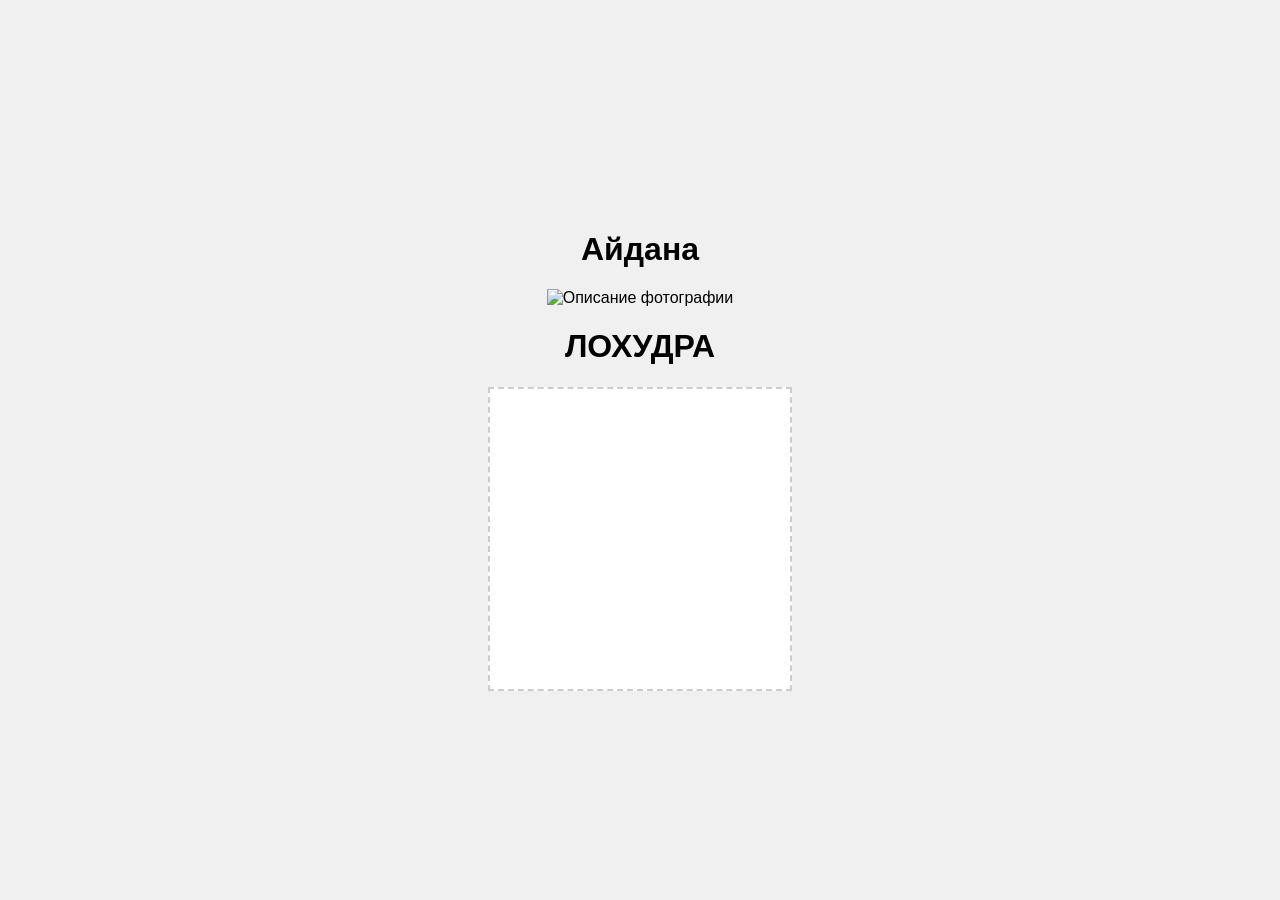
==== index.html @ 3e0e1a35 "Update and rename html.html to index.html" ====
<!DOCTYPE html>
<html lang="ru">
<head>
    <meta charset="UTF-8">
    <meta name="viewport" content="width=device-width, initial-scale=1.0">
    <title>Загрузка изображения</title>
    <link rel="stylesheet" href="styles.css">
</head>
<body>
    <div class="container">
        <h1>Айдана</h1>
	
        <img src="img/aidana_1.jpg" alt="Описание фотографии" width="350">
	<h1>ЛОХУДРА</h1>
	

        <div id="imagePreview" class="image-preview"></div>
    </div>
    <script src="script.js"></script>
</body>
</html>
---- styles.css ----
body {
    font-family: Arial, sans-serif;
    display: flex;
    justify-content: center;
    align-items: center;
    height: 100vh;
    margin: 0;
    background-color: #f0f0f0;
}

.container {
    text-align: center;
}

.image-preview {
    margin-top: 20px;
    width: 300px;
    height: 300px;
    border: 2px dashed #ccc;
    display: flex;
    justify-content: center;
    align-items: center;
    background-color: #fff;
}

.image-preview img {
    max-width: 100%;
    max-height: 100%;
}
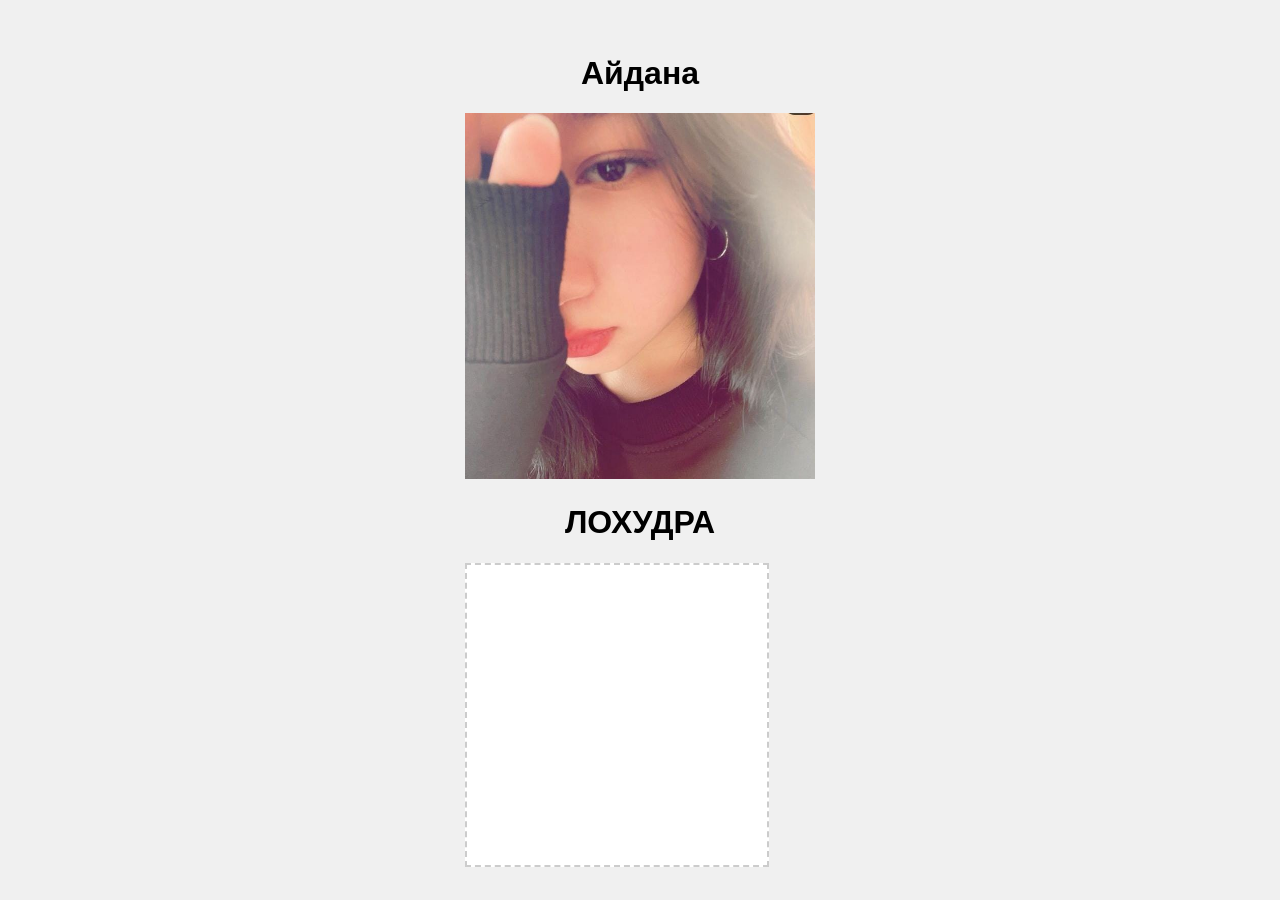
==== commit 6b74c818: "Update index.html" ====
--- a/index.html
+++ b/index.html
@@ -10,7 +10,7 @@
     <div class="container">
         <h1>Айдана</h1>
 	
-        <img src="img/aidana_1.jpg" alt="Описание фотографии" width="350">
+        <img src="aidana_1.jpg" alt="Описание фотографии" width="350">
 	<h1>ЛОХУДРА</h1>
 	
 
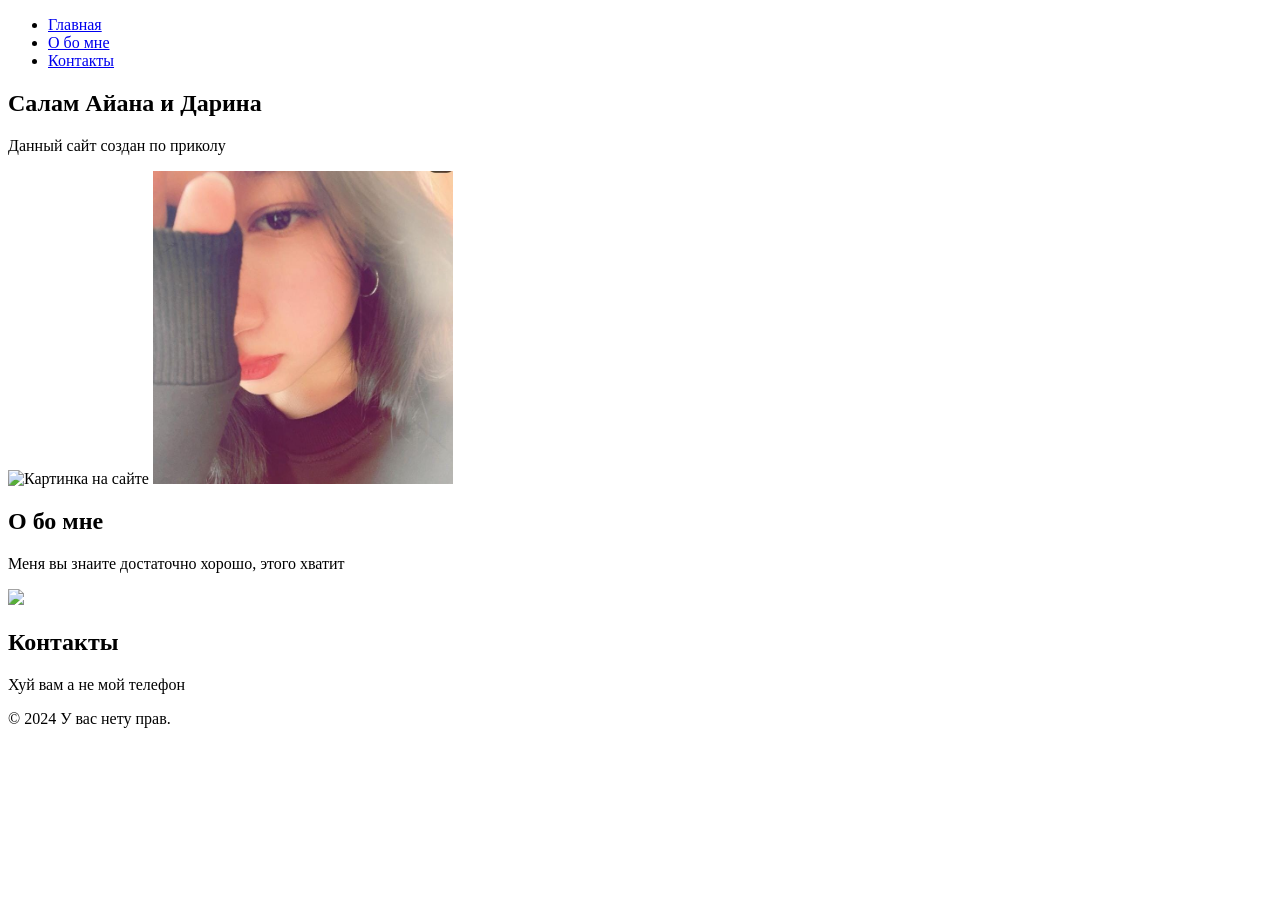
==== commit 09402d49: "Update index.html" ====
--- a/index.html
+++ b/index.html
@@ -3,19 +3,55 @@
 <head>
     <meta charset="UTF-8">
     <meta name="viewport" content="width=device-width, initial-scale=1.0">
-    <title>Загрузка изображения</title>
-    <link rel="stylesheet" href="styles.css">
+    <meta http-equiv="X-UA-Compatible" content="ie=edge">
+    <title>Большой сайт</title>
+    <link rel="stylesheet" href="style.css">
 </head>
 <body>
-    <div class="container">
-        <h1>Айдана</h1>
-	
-        <img src="aidana_1.jpg" alt="Описание фотографии" width="350">
-	<h1>ЛОХУДРА</h1>
-	
 
-        <div id="imagePreview" class="image-preview"></div>
-    </div>
+    <!-- Навигационное меню -->
+    <header>
+        <nav>
+            <ul>
+                <li><a href="#home">Главная</a></li>
+                <li><a href="#about">О бо мне</a></li>
+                <li><a href="#contact">Контакты</a></li>
+            </ul>
+        </nav>
+    </header>
+
+    <!-- Главный раздел с изображением -->
+    <section id="home" class="hero-section">
+        <div class="hero-content">
+            <h1>Салам Айана и Дарина</h1>
+            <p>Данный сайт создан по приколу</p>
+            <img src="darina.jpg"  width = "300" alt="Картинка на сайте"> 
+            <img src="aidana_1.jpg" width = "300 alt="Картинка на сайте"> 
+        </div>
+    </section>
+
+    <!-- О нас -->
+    <section id="about" class="content-section">
+        <h2>О бо мне</h2>
+        <p>Меня вы знаите достаточно хорошо, этого хватит</p>
+	<img src= "i.webp" width = "300"
+    </section>
+
+    
+
+    <!-- Контакты -->
+    <section id="contact" class="content-section">
+        <h2>Контакты</h2>
+        <p>Хуй вам а не мой телефон</p>
+    </section>
+
+    <!-- Подвал -->
+    <footer>
+        <p>© 2024 У вас нету прав.</p>
+    </footer>
+
+    <!-- Подключение скрипта для плавной прокрутки -->
     <script src="script.js"></script>
+
 </body>
 </html>
